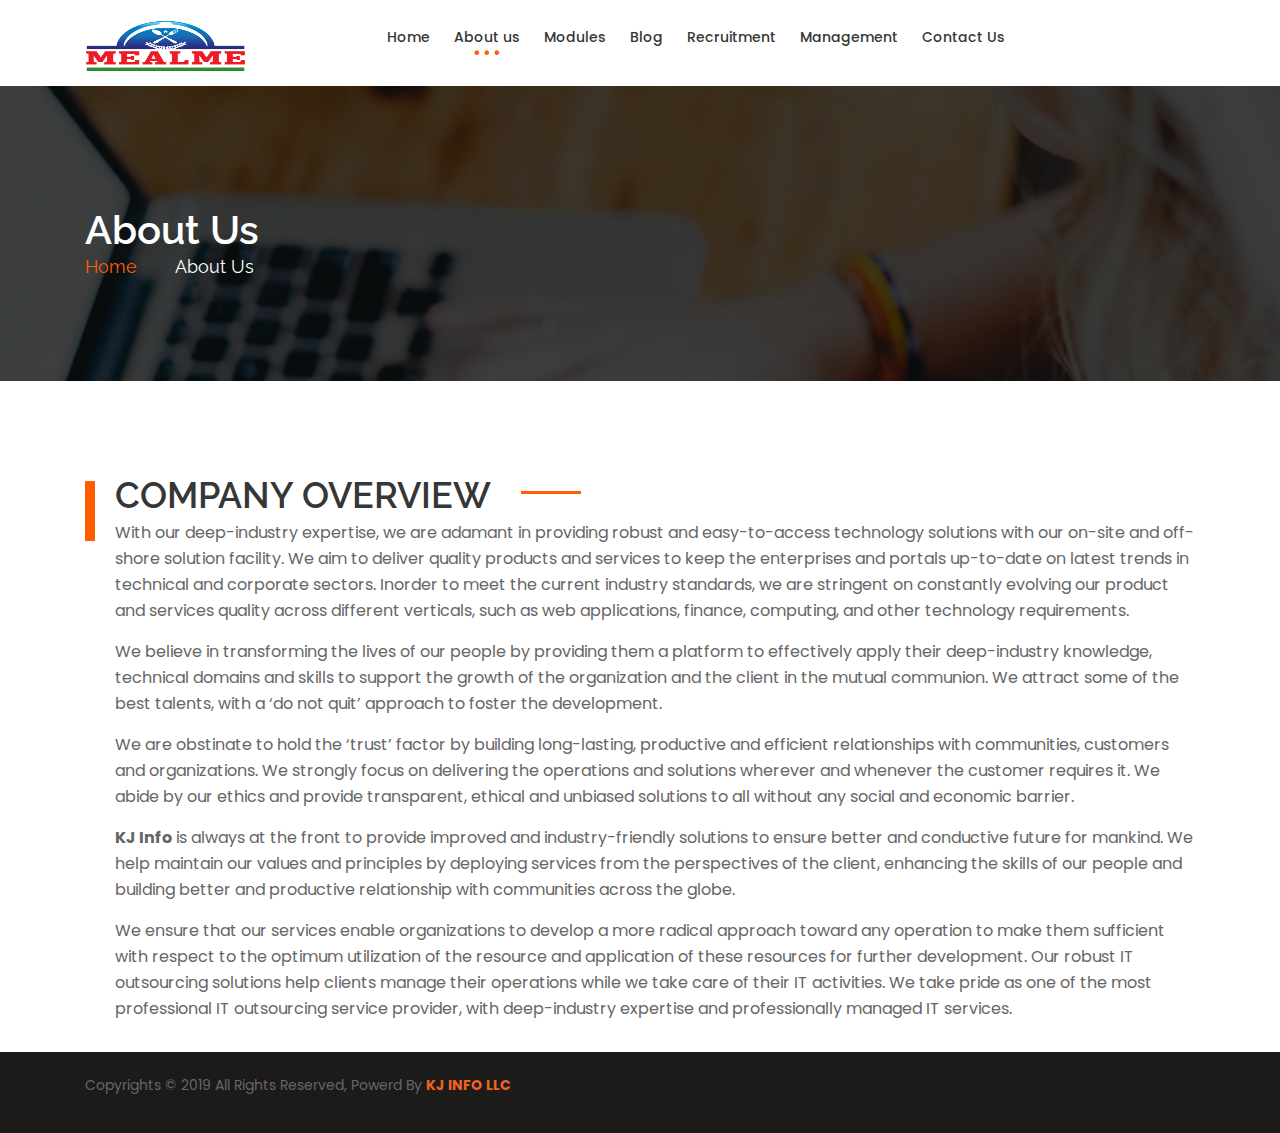
==== about-us.html @ c9b89c3c "hosting ready" ====
<!DOCTYPE html>
<html lang="en">

<head>
    <meta charset="UTF-8">
    <meta http-equiv="x-ua-compatible" content="ie=edge">
    <meta name="keywords" content="Conceptly, Responsive, Business Template, Bootstrap 4,">
    <meta name="viewport" content="width=device-width, initial-scale=1">
    <link rel="shortcut icon" href="assets/img/favicon.png" type="image/x-icon" />
    <title>MEALME KJ Info LLC.</title>

    <link rel="stylesheet" href="assets/css/style.css">
    <link rel="stylesheet" href="assets/css/responsive.css">

</head>

<body>
  
   <section class="navbar-wrapper">
        <div class="navbar-area sticky-nav">
            <div class="container">
                <div class="row">
                    <div class="col-lg-2 col-6">
                        <div class="logo main">
                            <a href="index.html"><img src="assets/images/mealme.png" style="width:250px;height:50px;"></a>
                        </div>
                    </div>
                    <div class="col-lg-8 col-md-10 d-none d-lg-block text-right">
                        <nav class="main-menu">
                            <ul>
                                <li class="">
                                    <a href="index.html">Home</a>
                                </li>
                                 <li class="active">
                                    <a href="about-us.html">About us</a>
									</li>
                                    <!--<ul class="cr-dropdown-menu">
                                        <li>
                                            <a href="about-us.html">About</a>
                                        </li>
                                        <li>
                                            <a href="gallery.html">Company Overview</a>
                                        </li>
                                        <li>
                                            <a href="pricing.html">Leadership</a>
                                        </li>
                                        <li>
                                            <a href="service.html">Client Testimonials</a>
                                        </li>
										 <li>
                                            <a href="service.html">Technology Partners</a>
                                        </li>
										 <li>
                                            <a href="service.html">Infra Structure</a>
                                        </li>
                                    
                                    </ul> -->
                               
                                <li class="">
                                    <a href="module.html">Modules</a>
                                   <!-- <ul class="cr-dropdown-menu">
                                        <li>
                                            <a href="webdevelopment.html">Web Development</a>
                                        </li>
                                        <li>
                                            <a href="domain.html">Domain & Hosting</a>
                                        </li>
                                        <li>
                                            <a href="digital.html">Digital Marketing</a>
                                        </li>
                                        <li>
                                            <a href="mobileapplication.html">Mobli Applications</a>
                                        </li>
										<li>
                                            <a href="softwaretraining.html">Software Training</a>
                                        </li>
										<li>
                                            <a href="intern.html">Internship</a>
                                        </li>
										
                                    </ul>
									-->
                                </li>
                             
                                <li class="c-dropdowns">
                                    <a href="#">Blog</a>
                                    
                                </li>
 <li class="">
                                    <a href="recuiter.html">Recruitment</a>
                                   
                                </li>
								 <li class="">
                                    <a href="#">Management</a>
                                   
                                </li>
                                <li><a href="contact-us.html">Contact Us</a></li>
                            </ul>
                        </nav>
                      
                    </div>
                    
                </div>
            </div>
         
            <div class="mobile-menu-area d-lg-none">
                <div class="container">
                    <div class="row">
                        <div class="col-md-12">
                            <div class="mobile-menu">
                                <nav class="mobile-menu-active">
                                    <ul>
                                        <li class="active">
                                            <a href="index.html">Home</a>
                                        </li>
                                       <li class="">
                                    <a href="about-us.html">About us</a>
                                   <!-- <ul class="cr-dropdown-menu">
                                        <li>
                                            <a href="about-us.html">About</a>
                                        </li>
                                        <li>
                                            <a href="gallery.html">Company Overview</a>
                                        </li>
                                        <li>
                                            <a href="pricing.html">Leadership</a>
                                        </li>
                                        <li>
                                            <a href="service.html">Client Testimonials</a>
                                        </li>
										 <li>
                                            <a href="service.html">Technology Partners</a>
                                        </li>
										 <li>
                                            <a href="service.html">Infra Structure</a>
                                        </li>
                                    
                                    </ul>-->
                                </li>
                                <li class="c">
                                    <a href="module">Modules</a>
                                   
                                </li>
                             
                                <li class="">
                                    <a href="#">Blog</a>
                                    
                                </li>
 <li class="">
                                    <a href="recuiter.html">Recurtment</a>
                                   
                                </li>
								 <li class="">
                                    <a href="#">Management</a>
                                   
                                </li>
                                <li><a href="contact-us.html">Contact Us</a></li>
                                   
                                </nav>
                                
                            </div>
                        </div>
                    </div>
                </div>
            </div>
           
        </div>        
    </section>
	<section id="breadcrumb-area">
        <div class="container">
            <div class="row">
                <div class="col-12">
                    <h1>About Us</h1>
                    <ul class="breadcrumb-nav list-inline">
                        <li><a href="index.html">Home</a></li>
                        <li class="active">About Us</li>
                    </ul>
                </div>
            </div>
        </div>
    </section>
    <section id="about-us" class="section-padding-top">
        <div class="container">
            <div class="row">
                <div class="col-lg-12 mb-lg-0 mb-5">

                    <div class="section-title section-before-border">
                        <h2>COMPANY OVERVIEW<span></span></h2>
                      <p> With our deep-industry expertise, we are adamant in providing robust and easy-to-access technology solutions with our on-site and off-shore solution facility. We aim to deliver quality products and services to keep the enterprises and portals up-to-date on latest trends in technical and corporate sectors. Inorder to meet the current industry standards, we are stringent on constantly evolving our product and services quality across different verticals, such as web applications, finance, computing, and other technology requirements.</p>
					  <p>

We believe in transforming the lives of our people by providing them a platform to effectively apply their deep-industry knowledge, technical domains and skills to support the growth of the organization and the client in the mutual communion. We attract some of the best talents, with a ‘do not quit’ approach to foster the development.</p>
<p>

We are obstinate to hold the ‘trust’ factor by building long-lasting, productive and efficient relationships with communities, customers and organizations. We strongly focus on delivering the operations and solutions wherever and whenever the customer requires it. We abide by our ethics and provide transparent, ethical and unbiased solutions to all without any social and economic barrier.
</p>
<p>
<strong>KJ Info </strong> is always at the front to provide improved and industry-friendly solutions to ensure better and conductive future for mankind. We help maintain our values and principles by deploying services from the perspectives of the client, enhancing the skills of our people and building better and productive relationship with communities across the globe.
</p>
<p>
We ensure that our services enable organizations to develop a more radical approach toward any operation to make them sufficient with respect to the optimum utilization of the resource and application of these resources for further development. Our robust IT outsourcing solutions help clients manage their operations while we take care of their IT activities. We take pride as one of the most professional IT outsourcing service provider, with deep-industry expertise and professionally managed IT services.
</p>
                    </div>

                   
                </div>
              
            </div>
        </div>
    </section>
	<!--
    <section id="what-we-do" class="section-padding">
        <div class="container">

            <div class="row">
                <div class="col-lg-6 mb-lg-0 mb-5">
                    <div class="what-we-do">
                        <h2>What We Do</h2>
                        <hr class="devider">
                        <p>Technospirants is a software development company and mainly works for Websites development, mobile apps development and software applications development. Company also provides digital marketing like email marketing, social media marketing, and on page and off page SEO of the website for website promotion.</p>
                        
                    </div>
                </div>
                <div class="col-lg-6">
                    <div class="skills">
                        <label>Web Application development</label>
                        <div class="progress">
                             <div class="progress-bar" role="progressbar" aria-valuenow="50" aria-valuemin="0" aria-valuemax="100" style="width: 90%;">
                              <span>90%</span>
                            </div>
                        </div>
                        <label>Mobile Application</label>
                        <div class="progress">
                             <div class="progress-bar" role="progressbar" aria-valuenow="50" aria-valuemin="0" aria-valuemax="100" style="width: 73%;">
                              <span>73%</span>
                            </div>
                        </div>
                        <label>Software Development</label>
                        <div class="progress">
                             <div class="progress-bar" role="progressbar" aria-valuenow="50" aria-valuemin="0" aria-valuemax="100" style="width: 79%;">
                              <span>79%</span>
                            </div>
                        </div>
                        <label>Digital Marketing</label>
                        <div class="progress">
                             <div class="progress-bar" role="progressbar" aria-valuenow="50" aria-valuemin="0" aria-valuemax="100" style="width: 95%;">
                              <span>95%</span>
                            </div>
                        </div>
                        <label>Domain & Hosting</label>
                        <div class="progress">
                             <div class="progress-bar" role="progressbar" aria-valuenow="50" aria-valuemin="0" aria-valuemax="100" style="width: 80%;">
                              <span>80%</span>
                            </div>
                        </div>
                    </div>
                </div>
            </div>

        </div>
    </section>
	-->
   <section id="footer-copyright">
        <div class="container">
            <div class="row">
                <div class="col-lg-6 col-12 text-lg-left text-center mb-lg-0 mb-3 copyright-text"><p>Copyrights © 2019 All Rights Reserved, Powerd By <strong style="color:#F26222;">KJ INFO  LLC </strong> </p></div>
        </div>
    </section>
    
	<script src="assets/js/jquery-3.2.1.min.js"></script>
    <script src="assets/js/popper.min.js"></script>
    <script src="assets/js/bootstrap.min.js"></script>
    <script src="assets/js/jquery.sticky.js"></script>
    <script src="assets/js/owl.carousel.min.js"></script>
    <script src="assets/js/jquery.shuffle.min.js"></script>
    <script src="assets/js/jquery.counterup.min.js"></script>
    <script src="assets/js/wow.min.js"></script>
    <script src="assets/js/jquery.meanmenu.min.js"></script>
    <script src="assets/js/jquery.magnific-popup.min.js"></script>
    <script src="assets/js/jquery.hoverdir.js"></script>

    <script src="../../../../cdnjs.cloudflare.com/ajax/libs/gsap/latest/TweenMax.min.js"></script>
    <script src="../../../../cdnjs.cloudflare.com/ajax/libs/gsap/latest/plugins/ScrollToPlugin.min.js"></script>
    
    <script src="assets/js/custom.js"></script>
    
</body>
</html>
---- assets/css/style.css ----
@import url('https://fonts.googleapis.com/css?family=Raleway:400,500,600,700,800,900|Poppins:300,400,500,600,700,800,900');
@import url('../../../../../../use.fontawesome.com/releases/v5.0.6/css/all.css');
@import url('bootstrap.min.css');
@import url('meanmenu.min.css');
@import url('owl.carousel.min.css');
@import url('owl.theme.default.min.css');
@import url('animate.css');
@import url('magnific-popup.css');

@import url('typography/typograhpy.css');
@import url('colors/default.css');
@import url('widget.css');




/*
==========================================
    Theme Reset Css
==========================================
*/

body {
    background: #fff;
    color: #363636;
}

* {
    outline: none !important;
}

h1,
h2,
h3,
h4,
h5,
h6,
p {
    margin: 0;
}

html body {
	overflow: visible;
}
a,
a:hover,
a:focus,
a:active {
    text-decoration: none;
    outline: none;
}

ul {
    margin: 0;
    padding: 0;
    list-style: none;
}

img {
    max-width: 100%;
}


/* Helper class*/

.section-padding {
    padding: 100px 0 100px;
}

.section-padding-top {
    padding: 100px 0 0;
}

.section-title {
    margin-bottom: 50px;
}

.section-title h2 {
    margin-bottom: 20px;
    display: inline-block;
}

.section-title h2 span {
    width: 60px;
    height: 3px;
    float: right;
    margin-top: 10px;
    margin-left: 30px;
}


.owl-item {
    float: left;
}

.owl-stage-outer {
    overflow: hidden;
}

.owl-nav {
    display: none;
}

/*
==========================================
    Button Styles
==========================================
*/

.boxed-btn {
    display: inline-block;
    vertical-align: middle;
    color: #fff !important;
    -webkit-transform: perspective(1px) translateZ(0);
    transform: perspective(1px) translateZ(0);
    box-shadow: 0 0 1px transparent;
    border-radius: 0 20px 0 20px;
    padding: 14px 30px 10px;
    position: relative;
    overflow: hidden;
    -webkit-transition-property: color;
    transition-property: color;
    -webkit-transition-duration: 0.3s;
    transition-duration: 0.3s;
}

.boxed-btn:hover {
    color: #fff;
}

.boxed-btn:before {
    content: "";
    position: absolute;
    z-index: -1;
    top: 0;
    left: 0;
    right: 0;
    bottom: 0;
    background: #333;
    border-radius: 100%;
    -webkit-transform: scale(0);
    transform: scale(0);
    -webkit-transition-property: transform;
    -webkit-transition-property: -webkit-transform;
    transition-property: -webkit-transform;
    transition-property: transform;
    transition-property: transform, -webkit-transform;
    -webkit-transition-duration: 0.3s;
    transition-duration: 0.3s;
    -webkit-transition-timing-function: ease-out;
    transition-timing-function: ease-out;
}

.boxed-btn:hover:before {
    -webkit-transform: scale(2);
    transform: scale(2);
}

.boxed-btn i {
    margin-left: 10px;
}


/*
==========================================
    Preloader
==========================================
*/

@-webkit-keyframes loader {
    0%,
    10%,
    100% {
        width: 80px;
        height: 80px;
    }
    65% {
        width: 150px;
        height: 150px;
    }
}

@keyframes loader {
    0%,
    10%,
    100% {
        width: 80px;
        height: 80px;
    }
    65% {
        width: 150px;
        height: 150px;
    }
}

@-webkit-keyframes loaderBlock {
    0%,
    30% {
        -webkit-transform: rotate(0);
        transform: rotate(0);
    }
    55% {
        background-color: #fff;
    }
    100% {
        -webkit-transform: rotate(90deg);
        transform: rotate(90deg);
    }
}

@keyframes loaderBlock {
    0%,
    30% {
        -webkit-transform: rotate(0);
        transform: rotate(0);
    }
    55% {
        background-color: #fff;
    }
    100% {
        -webkit-transform: rotate(90deg);
        transform: rotate(90deg);
    }
}

@-webkit-keyframes loaderBlockInverse {
    0%,
    20% {
        -webkit-transform: rotate(0);
        transform: rotate(0);
    }
    55% {
        background-color: #fff;
    }
    100% {
        -webkit-transform: rotate(-90deg);
        transform: rotate(-90deg);
    }
}

@keyframes loaderBlockInverse {
    0%,
    20% {
        -webkit-transform: rotate(0);
        transform: rotate(0);
    }
    55% {
        background-color: #fff;
    }
    100% {
        -webkit-transform: rotate(-90deg);
        transform: rotate(-90deg);
    }
}

.loader {
    position: absolute;
    top: 50%;
    left: 50%;
    width: 80px;
    height: 80px;
    -webkit-transform: translate(-50%, -50%) rotate(45deg) translate3d(0, 0, 0);
    transform: translate(-50%, -50%) rotate(45deg) translate3d(0, 0, 0);
    -webkit-animation: loader 1.2s infinite ease-in-out;
    animation: loader 1.2s infinite ease-in-out;
}

.loader span {
    position: absolute;
    display: block;
    width: 40px;
    height: 40px;
    background-color: #fff;
    -webkit-animation: loaderBlock 1.2s infinite ease-in-out both;
    animation: loaderBlock 1.2s infinite ease-in-out both;
}

.loader span:nth-child(1) {
    top: 0;
    left: 0;
}

.loader span:nth-child(2) {
    top: 0;
    right: 0;
    -webkit-animation: loaderBlockInverse 1.2s infinite ease-in-out both;
    animation: loaderBlockInverse 1.2s infinite ease-in-out both;
}

.loader span:nth-child(3) {
    bottom: 0;
    left: 0;
    -webkit-animation: loaderBlockInverse 1.2s infinite ease-in-out both;
    animation: loaderBlockInverse 1.2s infinite ease-in-out both;
}

.loader span:nth-child(4) {
    bottom: 0;
    right: 0;
}

.preloader {
    overflow: hidden;
    height: 100%;
    width: 100%;
    position: fixed;
    top: 0;
    left: 0;
    z-index: 99999999999999999;
}



/*
===================================================================================
    01. Homepage
===================================================================================
*/


/*
==========================================
    01. Header Top
==========================================
*/

#header-top {
    color: #fff;
    padding: 8px 0;
}

#header-top a {
    color: #fff;
}

#header-top i {
    width: 25px;
    height: 25px;
    background: #fff;
    border-radius: 50%;
    color: #363636;
    text-align: center;
    margin-right: 10px;
}

#header-top li {
    display: inline-block;
    position: relative;
}

.header-info li {
    padding-right: 28px;
    margin-right: 30px;
    position: relative;
}

#header-top li:after {
    content: '';
    position: absolute;
    top: 5px;
    right: 0;
    width: 1px;
    height: 15px;
    background: #fff;
}

.header-info li:last-child {
    padding-right: 0;
    margin-right: 0;
    border-right: none;
}

.header-info li:last-child:after {
    display: none;
}

.header-social li {
    padding-right: 10px;
    margin-right: 10px;
}

.header-social li:last-child {
    padding-right: 0;
    margin-right: 0;
    border-right: none;
}

.header-social li:last-child:after {
    display: none;
}

.header-social li a {
    color: #fff;
    -webkit-transition: .3s;
    transition: .3s;
}

.header-social li a:hover {
    color: #eee;
}

.header-social li i {
    margin-right: 0 !important;
}

.header-social a:hover i.fa-facebook-f {
    color: #3B5999 !important;
}

.header-social a:hover i.fa-twitter {
    color: #1da1f2 !important;
}

.header-social a:hover i.fa-linkedin-in {
    color: #0077B5 !important;
}

.header-social a:hover i.fa-google-plus-g {
    color: #DA4835 !important;
}


/*
==========================================
    02. Custom Navigation
==========================================
*/

.navbar-area {
    background: #fff;
    z-index: 999;
    padding: 15px 0;
}


.main-menu li {
    display: inline-block;
    margin-left: 20px;
}

.main-menu li a {
    color: #363636;
    display: block;
    padding: 10px 0;
    position: relative;
}

.main-menu li.active a:before,
.main-menu li a:before {
    position: absolute;
    top: 60%;
    left: 50%;
    color: transparent;
    content: "•";
    text-shadow: transparent 0px 0px;
    -webkit-transform: translateX(-50%);
            transform: translateX(-50%);
    pointer-events: none;
    -webkit-transition: text-shadow 0.3s, color 0.3s;
    transition: text-shadow 0.3s, color 0.3s;
}

.main-menu li.active ul a:before {
    visibility: hidden;
}

.main-menu li.active ul a:hover:before {
    visibility: visible;
}

.main-menu li.active a:before,
.main-menu li a:hover:before,
.main-menu li a:focus:before {
    text-shadow: 10px 0, -10px 0;
}


/* Drop Down */

.main-menu li.c-dropdowns {
    position: relative;
}

.main-menu ul li ul.cr-dropdown-menu {
    text-align: left;
    position: absolute;
    left: 0;
    top: 135%;
    padding: 10px 10px;
    width: 220px;
    background: #ffffff;
    visibility: hidden;
    -webkit-transform: scaleY(0);
    transform: scaleY(0);
    -webkit-transform-origin: 0 0;
    transform-origin: 0 0;
    -ms-box-shadow: 0 0 10px rgba(0, 0, 0, 0.2);
    -o-box-shadow: 0 0 10px rgba(0, 0, 0, 0.2);
    box-shadow: 0 0 10px rgba(0, 0, 0, 0.2);
    -webkit-transition: all 0.3s ease-in-out 0s;
    transition: all 0.3s ease-in-out 0s;
    z-index: 9999;
}

.main-menu ul li ul.cr-dropdown-menu li {
    display: block;
}

.main-menu ul li ul.cr-dropdown-menu li a:before {
    left: 15px;
}

.main-navigation ul li.last-elements .cr-dropdown-menu {
    right: 0;
    left: auto;
}

.main-menu ul li:hover ul.cr-dropdown-menu {
    visibility: visible;
    -webkit-transform: scaleY(1);
    transform: scaleY(1);
}

.main-menu ul li ul.cr-dropdown-menu li {
    position: relative;
}

.main-menu ul li ul.cr-dropdown-menu li ul {
    position: absolute;
    right: calc(100% + 30px);
    top: 0;
    width: 275px;
    padding: 10px 10px;
    background: #fff;
    -ms-box-shadow: 0 0 10px rgba(0, 0, 0, 0.2);
    -o-box-shadow: 0 0 10px rgba(0, 0, 0, 0.2);
    box-shadow: 0 0 10px rgba(0, 0, 0, 0.2);
    z-index: 2;
    -webkit-transition: all 0.3s ease-in-out 0s;
    transition: all 0.3s ease-in-out 0s;
    -webkit-transform: scaleY(0);
    transform: scaleY(0);
    -webkit-transform-origin: 0 0;
    transform-origin: 0 0;
    z-index: 999;
}

.main-menu ul li ul.cr-dropdown-menu li:hover ul {
    visibility: visible;
    -webkit-transform: scaleY(1);
    transform: scaleY(1);
}


/* Drop Down */

.main-menu,
.header-right-bar {
    display: inline-block;
}

.header-right-bar li {
    display: inline-block;
    margin-left: 20px;
}

/* Cart */

.cart-icon {
    display: inline-block;
    position: relative;
}

.cart-icon-wrapper {
    padding-left: 40px;
    position: relative;
    text-align: left;
    margin-top: 5px;
    cursor: pointer;
}

.header-right-bar a {
    color: #363636;
}

.cart-icon .cart-icon-wrapper i {
    width: 32px;
    height: 32px;
    text-align: center;
    color: #fff;
    border-radius: 4px;
    position: absolute;
    left: 0;
    top: 4px;
}

.cart-icon h6 {
    padding-top: 6px;
    margin-bottom: 0;
}

/* Header Cart box start*/

.header-cart-box-wrapper {
    background: #fff;
    position: absolute;
    right: 0;
    text-align: left;
    top: 50%;
    width: 270px;
    padding-left: 20px;
    padding-bottom: 20px;
    padding-right: 20px;
    box-shadow: 0 0 5px 0 rgba(0, 0, 0, .2);
    z-index: 999;
    -webkit-transition: .3s;
    transition: .3s;
    opacity: 0;
    -ms-filter: "progid:DXImageTransform.Microsoft.Alpha(Opacity=0)";
    visibility: hidden;
}

.cart-icon:hover .header-cart-box-wrapper {
    top: 120%;
    opacity: 1;
    -ms-filter: "progid:DXImageTransform.Microsoft.Alpha(Opacity=100)";
    visibility: visible;
}

.cart-image {
    float: left;
    margin-top: 16px;
    margin-right: 18px;
    background: #000;
    height: 85px;
    width: 75px;
}

.cart-heading {
    margin-bottom: 8px;
    padding-top: 15px;
}

.cart-heading a {
    color: #333;
}

.cart-qty {
    margin-bottom: 8px;
}

.cart-price {
    color: #666;
    margin-right: 19px;
}

.cart-remove {
    position: absolute;
    right: 1px;
    top: 16px;
}

.cart-remove.deft-remove-icon a {
    margin-left: 2px;
}

.single-cart-box {
    position: relative;
    padding-bottom: 10px;
    border-bottom: 1px solid #ccc;
}

.cart-qty {
    color: #9c9b9b
}

.shipping-amt {
    float: right;
}

.cart-subtotal {
    margin-top: 5px;
    color: #333;
}

.subttl-text {
    margin-right: 31px;
}

.subttl-amt {
    float: right;
    margin-right: 17px;
}

.cart-checkout-btn {
    margin-top: 20px;
    text-align: center;
}

.cart-checkout-btn .boxed-btn {
    padding: 10px 20px;
}


.cart-checkout-btn i {
    position: relative;
    top: 3px;
}


/* Mean menu */

.mean-container .mean-bar {
    background: transparent none repeat scroll 0 0;
    min-height: 50px;
    padding: 0;
    margin: 15px 15px !important;
    position: absolute;
    left: 0;
    width: 90%;
}

.mean-container a.meanmenu-reveal {
    border: 1px solid;
    margin-top: 15px;
    margin-right: 10px;
    padding: 4px 5px;
    position: absolute;
}

.mean-container .mean-nav ul {
    height: 300px;
    max-height: 200px;
    width: 100%;
    overflow-y: scroll;
    -webkit-overflow-scrolling: touch;
}

.mean-container .mean-nav {
    margin-top: 0;
    height: 100%;
    overflow-y: scroll;
    -webkit-overflow-scrolling: touch;
}

.mean-container .mean-nav ul li a.mean-expand {
    height: 28px;
}

.mean-container .mean-nav ul li a {
    text-transform: capitalize;
}


/* Sticky */

div#sticky-wrapper.is-sticky .sticky-nav {
    background: #fff !important;
    background-image: none;
    box-shadow: 0px 0 1px rgba(0, 0, 0, .2);
}

.is-sticky .sticky-nav {
    -webkit-animation: fadeInDown 1s both;
    animation: fadeInDown 1s both;
}

.navbar-toggler-icon {
    background-image: url("data:image/svg+xml;charset=utf8,%3Csvg viewBox='0 0 32 32' xmlns='http://www.w3.org/2000/svg'%3E%3Cpath stroke='rgba(255,255,255, 1)' stroke-width='2' stroke-linecap='round' stroke-miterlimit='10' d='M4 8h24M4 16h24M4 24h24'/%3E%3C/svg%3E");
    cursor: pointer;
}


/* Full screen search */

#search {
    position: absolute;
    top: 0;
    right: 0;
    width: 0%;
    height: 100vh;
    display: -webkit-box;
    display: -ms-flexbox;
    display: flex;
    -webkit-box-align: center;
    -ms-flex-align: center;
    align-items: center;
    -webkit-box-pack: center;
    -ms-flex-pack: center;
    justify-content: center;
    opacity: 0;
    -ms-filter: "progid:DXImageTransform.Microsoft.Alpha(Opacity=0)";
    -webkit-transition: all .5s;
    transition: all .5s;
    will-change: transform, opacity;
    z-index: -1;
    overflow: hidden;
}

#search div {
    position: relative;
}

#searchbox {
    width: 100%;
    height: 32px;
    height: 2rem;
    display: inline-block;
    background: transparent;
    border-width: 0 0 1px 0;
    border-color: #fff;
    color: #fff;
    -webkit-box-flex: 1;
    -ms-flex: 1 0 auto;
    flex: 1 0 auto;
    outline: 0;
    padding: 32px 16px;
}

#close-btn {
    position: absolute;
    right: 5%;
    top: 5%;
}

#search:target {
    height: 100vh !important;
    width: 100% !important;
    position: fixed;
    top: 0;
    left: 0;
    opacity: 1;
    -ms-filter: "progid:DXImageTransform.Microsoft.Alpha(Opacity=100)";
    z-index: 9999999999;
}

input[type="search"]::-webkit-input-placeholder {
    color: #fff;
}

#search i.fa-times {
    color: #fff;
}

.search-submit {
    background: transparent;
    border: 0;
    color: #fff;
    cursor: pointer;
    position: absolute;
    right: 0;
    top: 12px;
}



/*
==========================================
    03. Header Slider
==========================================
*/

header {
    overflow: hidden;
}

.header-slider {
    color: #fff;
    cursor: crosshair;
}

.header-single-slider figure {
    position: relative;
}

.header-single-slider figure img {
    display: block;
    margin: 0;
}

.header-single-slider .content {
    position: absolute;
    top: 0;
    left: 0;
    width: 100%;
    height: 100%;
    color: #fff;
    display: -webkit-box;
    display: -ms-flexbox;
    display: flex;
    -webkit-box-align: center;
    -ms-flex-align: center;
    align-items: center;
    -webkit-box-pack: center;
    -ms-flex-pack: center;
    justify-content: center;
    -webkit-transition: all 0.3s ease-in;
    transition: all 0.3s ease-in;
    padding: 0 15px;
    z-index: 12;
}

.header-single-slider .content:after {
    content: '';
    position: absolute;
    top: 0;
    left: 0;
    width: 100%;
    height: 100%;
    background: #000;
    opacity: .5;
    -ms-filter: "progid:DXImageTransform.Microsoft.Alpha(Opacity=50)";
    z-index: -1;
}

.header-single-slider .container.inner-content {
    width: 60%;
    margin-left: 100px;
}

.header-single-slider .container.inner-content.text-center {
    margin: 0 auto;
}

.header-single-slider .container.inner-content.text-right {
    margin-right: -200px;
}

.header-slider h1 {
    margin-bottom: 10px;
}

.header-slider h1 span {
    text-transform: uppercase;
}

.header-slider p {
    margin-bottom: 50px;
}

.header-slider p {
    color: #fff;
}

.header-slider .owl-nav {
    display: none;
}

.header-slider .owl-dots {
    position: absolute;
    bottom: 130px;
    left: 50%;
    text-align: center;
    width: 300px;
    margin: 0 auto;
    margin-left: -125px;
}

.header-slider .owl-dot {
    width: 40px;
    height: 40px;
    margin-right: 10px;
    background: #000;
    border-radius: 50%;
    display: inline-block;
    cursor: pointer;
    border: 2px solid transparent;
}

.header-slider .owl-dot.active {
    border: 2px solid;
}

.header-slider .owl-dot:nth-child(1) {
    background: url(../img/sliders/dots/dot1.png);
}

.header-slider .owl-dot:nth-child(2) {
    background: url(../img/sliders/dots/dot2.png);
}

.header-slider .owl-dot:nth-child(3) {
    background: url(../img/sliders/dots/dot3.png);
}

.header-slider .owl-dot:nth-child(4) {
    background: url(../img/sliders/dots/dot4.png);
}

.header-slider .owl-dot:nth-child(5) {
    background: url(../img/sliders/dots/dot5.png);
}


/*
==========================================
    04. Slider Contact
==========================================
*/

.contact-wrapper {
    background: #fff;
    box-shadow: 0px 1px 35px 0px rgba(0, 0, 0, 0.25);
    margin-top: -110px;
}

.single-contact {
    position: relative;
    padding: 28px 60px;
    background: #fff;
    -webkit-transition: .3s;
    transition: .3s;
}

.single-contact:after {
    content: '';
    position: absolute;
    top: 30px;
    right: 0;
    width: 1px;
    height: 50px;
    background: #000;
    opacity: .2;
    -ms-filter: "progid:DXImageTransform.Microsoft.Alpha(Opacity=20)";
}

.single-contact:last-child:after {
    display: none;
}

.contact-wrapper i,
.contact-wrapper img {
    float: left;
    margin-right: 20px;
    -webkit-transition: .3s;
    transition: .3s;
}

.contact-wrapper .single-contact:hover i,
.contact-wrapper .single-contact:hover img {
    -webkit-transform: scale(1.18);
            transform: scale(1.18);
}


/*
==========================================
    05. Service
==========================================
*/

.service-box {
    border: 1px solid #dedede;
    padding: 60px 25px;
    z-index: 1;
    position: relative;
    -webkit-transition: .3s;
    transition: .3s;
    color: #363636;
    overflow: hidden;
}

.service-box:hover {
    color: #fff;
}

.service-box:after {
    content: '';
    width: 100%;
    height: 100%;
    background: #000;
    position: absolute;
    top: 0;
    opacity: 0;
    -ms-filter: "progid:DXImageTransform.Microsoft.Alpha(Opacity=0)";
    visibility: hidden;
    left: 0;
    z-index: -1;
    -webkit-transition: .1s;
    transition: .1s;
    -webkit-transform: scale(.9);
            transform: scale(.9);
}

.service-box:hover:after {
    opacity: .75;
    -ms-filter: "progid:DXImageTransform.Microsoft.Alpha(Opacity=75)";
    visibility: visible;
    -webkit-transform: scale(1);
            transform: scale(1);
}


.service-box img {
    position: absolute;
    top: 0;
    left: 0;
    width: 100%;
    height: 100%;
    z-index: -1;
    -webkit-transition: .3s;
    transition: .3s;
    opacity: 0;
    -ms-filter: "progid:DXImageTransform.Microsoft.Alpha(Opacity=0)";
    visibility: hidden;
    -webkit-transform: scale(.9);
            transform: scale(.9);
}

.service-box:hover img {
    -webkit-transform: scale(1);
            transform: scale(1);
    opacity: 1;
    -ms-filter: "progid:DXImageTransform.Microsoft.Alpha(Opacity=100)";
    visibility: visible;
}

.service-icon i {
    margin-bottom: 20px;
}

.service-box h3 {
    margin-bottom: 20px;
}

.service-box .devider {
    width: 60px;
    height: 3px;
    margin-bottom: 20px;
}

.service-box p {
    margin-bottom: 30px;
}


/*
==========================================
    06. Features
==========================================
*/

#ourfeatures {
    background: #f5f5f5;
}

.features-box {
    display: none;
    position: relative;
}

.features-box h3 {
    padding-left: 10px;
    position: relative;
    margin-bottom: 10px;
}

.features-box h3:before {
    position: absolute;
    content: '';
    top: 0;
    left: 0;
    width: 5px;
    height: 100%;
}

.more-load {
    text-align: center;
}

#ourfeatures .boxed-btn {
    margin: 40px auto 0;
}

#ourfeatures .features-box:nth-child(2):after,
#ourfeatures .features-box:nth-child(3):after,
#ourfeatures .features-box:nth-child(1):after {
    content: '';
    width: 100%;
    height: 1px;
    background: #dedede;
    right: 0;
    bottom: 0;
    position: absolute;
}

#ourfeatures .features-box:nth-child(8):before,
#ourfeatures .features-box:nth-child(7):before,
#ourfeatures .features-box:nth-child(5):before,
#ourfeatures .features-box:nth-child(4):before,
#ourfeatures .features-box:nth-child(2):before,
#ourfeatures .features-box:nth-child(1):before {
    content: '';
    height: 100%;
    width: 1px;
    background: #dedede;
    right: 0;
    bottom: 0;
    position: absolute;
}


#ourfeatures .features-box:nth-child(9):after,
#ourfeatures .features-box:nth-child(8):after,
#ourfeatures .features-box:nth-child(7):after {
    content: '';
    width: 100%;
    height: 1px;
    background: #dedede;
    right: 0;
    top: 0;
    position: absolute;
}


.features-box-icon i,
.features-box-icon img {
    -webkit-transition: .3s;
    transition: .3s;
}

.features-box:hover .features-box-icon i,
.features-box:hover .features-box-icon img {
    -webkit-transform: scaleX(-1);
    transform: scaleX(-1);
    -webkit-filter: FlipH;
            filter: FlipH;
    -ms-filter: "FlipH";
}



/*
==========================================
    07. Latest Project
==========================================
*/

#latest-projects {
    overflow: hidden;
}

#latest-projects.section-padding {
    padding-bottom: 80px;
}

.sorting-btn {
    width: 100%;
}

.sorting-btn li {
    display: inline-block;
    margin-right: 10px;
    margin-bottom: 30px;
}


.sorting-btn li a {
    display: inline-block;
    vertical-align: middle;
    color: #363636;
    -webkit-transform: perspective(1px) translateZ(0);
    transform: perspective(1px) translateZ(0);
    box-shadow: 0 0 1px transparent;
    border-radius: 0 20px 0 20px;
    padding: 14px 30px 10px;
    position: relative;
    overflow: hidden;
    background: #fff;
    -webkit-transition-property: color;
    transition-property: color;
    -webkit-transition-duration: 0.3s;
    transition-duration: 0.3s;
    border: 1px solid #e0e0e0;
    cursor: pointer;
}

.sorting-btn li a.active,
.sorting-btn li a:hover {
    color: #fff;
}

.sorting-btn li a.active:before,
.sorting-btn li a:before {
    content: "";
    position: absolute;
    z-index: -1;
    top: 0;
    left: 0;
    right: 0;
    bottom: 0;
    border-radius: 100%;
    -webkit-transform: scale(0);
    transform: scale(0);
    -webkit-transition-property: transform;
    -webkit-transition-property: -webkit-transform;
    transition-property: -webkit-transform;
    transition-property: transform;
    transition-property: transform, -webkit-transform;
    -webkit-transition-duration: 0.3s;
    transition-duration: 0.3s;
    -webkit-transition-timing-function: ease-out;
    transition-timing-function: ease-out;
}

.sorting-btn li a.active:before,
.sorting-btn li a:hover:before {
    -webkit-transform: scale(2);
    transform: scale(2);
}

.sorting-btn li a i {
    margin-right: 10px;
}

.sorting-btn li a i {
    margin-right: 10px;
}

.project figure {
    position: relative;
    display: inline-block;
    overflow: hidden;
    margin-bottom: 15px !important;
}

.project figure:after {
    border-radius: 10px;
    content: '';
    position: absolute;
    top: 0;
    left: 0;
    width: 100%;
    height: 100%;
    opacity: 0;
    -ms-filter: "progid:DXImageTransform.Microsoft.Alpha(Opacity=0)";
    -webkit-transform: scale(0);
            transform: scale(0);
    visibility: hidden;
    -webkit-transition: .3s;
    transition: .3s;
    z-index: 1;
}

.project figure:hover:after {
    opacity: .75;
    -ms-filter: "progid:DXImageTransform.Microsoft.Alpha(Opacity=75)";
    visibility: visible;
    -webkit-transform: scale(1);
            transform: scale(1);
}

.project figure img {
    display: block;
    margin: 0;
    border-radius: 10px;
}

.project figcaption {
    border-radius: 10px;
    position: absolute;
    top: 0;
    left: 0;
    width: 100%;
    height: 100%;
    color: #fff;
    display: -webkit-box;
    display: -ms-flexbox;
    display: flex;
    -webkit-box-align: center;
    -ms-flex-align: center;
    align-items: center;
    text-align: center;
    -webkit-box-pack: center;
    -ms-flex-pack: center;
    justify-content: center;
    opacity: 0;
    -ms-filter: "progid:DXImageTransform.Microsoft.Alpha(Opacity=0)";
    -webkit-transition: all 0.3s ease-in;
    -webkit-transition: all 0.4s ease-in;
    transition: all 0.4s ease-in;
    padding: 0 15px;
    z-index: 2;
}

.project figcaption h4,
.project figcaption p {
    margin-bottom: -20px;
    color: #fff;
    -webkit-transition: .3s;
    transition: .3s;
}

.project figcaption .view-more {
    color: #fff
}

.project figcaption img {
    margin: 10px auto 0;
}

.project-masonary figure:hover figcaption {
    opacity: 1;
    -ms-filter: "progid:DXImageTransform.Microsoft.Alpha(Opacity=100)";
}

.project figure:hover figcaption h4,
.project figure:hover figcaption p {
    margin-bottom: 5px;
}

.project .boxed-btn {
    border: 1px solid #fff;
    margin-top: 10px;
    text-transform: capitalize;
    background: transparent;
}

.project .boxed-btn:hover {
    color: #333 !important;
}

.project .boxed-btn:before {
    background: #fff;
}



/*
==========================================
    08. Projects Future
==========================================
*/

#projects-fututre {
    background: url(../img/bg/projects-future-bg.jpg);
    background-size: cover;
    background-position: center;
    background-color: #777;
    position: relative;
    z-index: 2;
    color: #fff;
}

#projects-fututre:after {
    content: '';
    position: absolute;
    top: 0;
    left: 0;
    width: 100%;
    height: 100%;
    background: #000;
    opacity: .65;
    -ms-filter: "progid:DXImageTransform.Microsoft.Alpha(Opacity=65)";
    z-index: -1;
}

#projects-fututre img {
    margin-top: -30px;
}

.panel {
    margin-bottom: 20px;
}

.panel-heading {
    background: #fff;
    padding: 10px 20px;
    border-radius: 4px;
    -webkit-transition: .3s;
    transition: .3s;
}

.panel:hover .panel-heading a {
    color: #fff;
}

.panel-heading a {
    color: #363636;
}

.panel-body {
    padding: 10px 0 10px 20px;
}

.panel-title>a:before {
    float: right !important;
    font-family: FontAwesome;
    content: "\f068";
    padding-right: 5px;
}

.panel-title>a.collapsed:before {
    float: right !important;
    content: "\f067";
}

.panel-title>a:hover,
.panel-title>a:active,
.panel-title>a:focus {
    text-decoration: none;
}


/*
==========================================
    09. Gallery
==========================================
*/

#our-gallery {
    overflow: hidden;
}

.gallery-items {
    list-style: none;
    width: 100%;
    position: relative;
    margin: 20px auto;
    padding: 0;
}

.gallery-items div.single-item {
    float: left;
    position: relative;
    width: 20%;
    margin-bottom: -2px
}

.gallery-page .gallery-items div.single-item {
    width: 100%;
    box-shadow: none;
    margin-bottom: 30px;
}

.gallery-items div.single-item img {
    width: 100%;
}

.gallery-items div.single-item a,
.gallery-items div.single-item a img {
    display: block;
    position: relative;
}

.gallery-items div.single-item a {
    overflow: hidden;
}

.gallery-items div.single-item a div {
    position: absolute;
    background: #000;
    background: rgba(0, 0, 0, .5);
    width: 100%;
    height: 100%;
    -webkit-transform: scale(.9);
            transform: scale(.9);
}

.gallery-items div.single-item a div i {
    position: absolute;
    top: 50%;
    left: 50%;
    margin-top: -15px;
    margin-left: -15px;
    width: 30px;
    height: 30px;
    color: #fff;
    text-align: center;
    -webkit-transition: .3s;
    transition: .3s;
    z-index: 3;
}

/*
==========================================
    10. CTA Section
==========================================
*/

#cta {
    background: url(../img/bg/cta-bg.jpg);
    background-size: cover;
    background-position: center;
    background-repeat: no-repeat;
    color: #fff;
    padding: 50px 0;
}

.purchase-btn {
    border-radius: 0 20px 0 20px;
    padding: 18px 20px 15px 60px;
    text-transform: capitalize;
    color: #fff;
    position: relative;
    margin-top: 5px;
    display: inline-block;
}

.purchase-btn i {
    padding: 20px 14px;
    border-radius: 0 0 0 19px;
    background: #fff;
    text-align: center;
    position: absolute;
    top: 0;
    left: -10px;
}


/*
==========================================
    11. Pricing
==========================================
*/

.single-pricing {
    box-shadow: 0px 0px 27px 1.74px rgba(26, 26, 26, 0.08);
    background: #fff;
    padding: 60px 40px;
    text-align: center;
    -webkit-transition: .3s;
    transition: .3s;
    overflow: hidden;
    position: relative;
}

.single-pricing:hover {
    box-shadow: 0px 0px 40px 1.24px rgba(26, 26, 26, 0.5);
}

.pricing {
    color: #363636;
    margin-bottom: 40px;
}

.single-pricing h2 {
    margin-bottom: 80px;
}

.single-pricing ul {
    text-align: left;
}

.single-pricing ul li {
    margin-bottom: 20px;
    position: relative;
    padding-left: 20px;
}

.single-pricing ul li:before {
    content: '\f101';
    font-family: 'fontAwesome';
    position: absolute;
    top: 0;
    left: 0;
}

.deselct {
    opacity: .25;
    -ms-filter: "progid:DXImageTransform.Microsoft.Alpha(Opacity=25)";
}

.single-pricing .boxed-btn {
    margin-top: 30px;
    background: #333;
}

.single-pricing.popular-plan .boxed-btn:before {
    background: #333;
}

.popular-text {
    width: 250px;
    padding: 10px 0;
    color: #fff;
    position: absolute;
    top: 16px;
    left: -65px;
    -webkit-transform: rotate(-35deg);
            transform: rotate(-35deg);
}

/*
==========================================
    12. Testimonial
==========================================
*/

#testimonial {
    background: url(../img/bg/testimonial-bg.jpg);
    background-size: cover;
    background-position: center;
    color: #fff;
    position: relative;
    z-index: 2;
}

#testimonial:after {
    content: '';
    position: absolute;
    top: 0;
    left: 0;
    width: 100%;
    height: 100%;
    background: #000;
    opacity: .7;
    -ms-filter: "progid:DXImageTransform.Microsoft.Alpha(Opacity=70)";
    z-index: -1;
}

.single-testimonial {
    position: relative;
}

.single-testimonial i {
    margin-bottom: 30px;
}

.single-testimonial .icon img {
    margin-bottom: 30px;
}

.single-testimonial hr {
    width: 200px;
    height: 1px;
    background: #dedede;
    border: none;
    margin: 26px 0;
    opacity: .5;
    -ms-filter: "progid:DXImageTransform.Microsoft.Alpha(Opacity=50)";
}

.single-testimonial .info img {
    float: left;
    margin-right: 20px;
}

.single-testimonial .info h3 {
    margin-top: 15px;
    display: inline-block;
}

.testimonial-carousel .owl-dots {
    width: 250px;
    margin: 40px auto 0;
    text-align: center;
}

.testimonial-carousel .owl-dot {
    width: 14px;
    height: 14px;
    border-radius: 50%;
    border: 1px solid #fff;
    display: inline-block;
    margin: 0 10px;
    cursor: pointer;
}

/*
==========================================
    13. Creative Team
==========================================
*/

.team-member {
    width: 100%;
    height: 260px;
    background: #000;
    background-size: cover;
    background-position: center;
    background-repeat: no-repeat;
    position: relative;
    z-index: 2;
}

.team-member:after {
    content: '';
    position: absolute;
    top: 0;
    left: 0;
    width: 100%;
    height: 100%;
    z-index: -1;
    opacity: 0;
    -ms-filter: "progid:DXImageTransform.Microsoft.Alpha(Opacity=0)";
    visibility: hidden;
    -webkit-transition: .3s;
    transition: .3s;
}

.team-member:hover:after {
    visibility: visible;
    opacity: .8;
    -ms-filter: "progid:DXImageTransform.Microsoft.Alpha(Opacity=80)";
}

.team-member .inner-text {
    width: 90%;
    padding: 20px 0;
    text-align: center;
    background: #fff;
    position: absolute;
    bottom: -25%;
    left: 5%;
    box-shadow: 0px 0px 50.76px 3.24px rgba(26, 26, 26, 0.25);
}

.team-member .inner-text:after {
    content: '';
    position: absolute;
    width: 100%;
    height: 2px;
    top: 0;
    left: 0;
}

.overlay {
    position: absolute;
    top: 3%;
    left: 0;
    width: 100%;
    height: 100%;
    color: #fff;
    display: -webkit-box;
    display: -ms-flexbox;
    display: flex;
    -webkit-box-align: center;
    -ms-flex-align: center;
    align-items: center;
    text-align: center;
    -webkit-box-pack: center;
    -ms-flex-pack: center;
    justify-content: center;
    -ms-filter: "progid:DXImageTransform.Microsoft.Alpha(Opacity=0)";
    -webkit-transition: all 0.3s ease-in;
    transition: all 0.3s ease-in;
    opacity: 0;
    visibility: hidden;
}

.team-member:hover .overlay {
    top: 0;
    opacity: 1;
    -ms-filter: "progid:DXImageTransform.Microsoft.Alpha(Opacity=100)";
    visibility: visible;
}

.team-member ul {
    margin-bottom: 20px;
}

.team-member ul li {
    display: inline-block;
}

.team-member ul li i {
    width: 25px;
    height: 25px;
    border-radius: 50%;
    background: #fff;
    color: #363636;
    text-align: center;
    margin-right: 5px;
    -webkit-transition: .3s;
    transition: .3s;
}

.team-member ul li:hover i.fa-facebook-f {
    color: #3B5998;
}

.team-member ul li:hover i.fa-twitter {
    color: #007AB6;
}

.team-member ul li:hover i.fa-linkedin-in {
    color: #007AB6;
}

.team-member ul li:hover i.fa-google-plus-g {
    color: #DC4B3B;
}

.team-member ul li:hover i.fa-pinterest-p {
    color: #BD081C;
}

.team-member ul li:hover i.fa-instagram {
    color: #D73676;
}



/*
==========================================
    14. Fun Fact
==========================================
*/

#fun-fact .single-box {
    color: #fff;
    padding: 70px 32px;
}

#fun-fact .single-box img {
    float: left;
    margin-right: 20px;
}

#fun-fact .single-box i {
    float: left;
    margin-right: 20px;
}

#fun-fact .single-box h3 {
    display: inline-block;
    margin-top: 10px;
}

#fun-fact .single-box p {
    margin-top: -5px;
}


/*
==========================================
    15. Latest News
==========================================
*/

#latest-news .blog-post {
    -webkit-transition: .3s;
    transition: .3s;
    padding: 0;
}

#latest-news .blog-post figure {
    margin-bottom: 0;
}

#latest-news .blog-post:hover {
    box-shadow: 0px 22px 25px 0px rgba(0, 0, 0, 0.16)
}

#latest-news .post-thumbnail {
    position: relative;
    z-index: 2;
}

#latest-news .post-thumbnail:after {
    content: '';
    position: absolute;
    top: 0;
    left: 0;
    width: 100%;
    height: 100%;
    opacity: 0;
    -ms-filter: "progid:DXImageTransform.Microsoft.Alpha(Opacity=0)";
    visibility: hidden;
    z-index: 1;
    -webkit-transition: all 0.4s;
    transition: all 0.4s;
    -webkit-transition-delay: 0.3s;
    transition-delay: 0.3s;
}

#latest-news .blog-post:hover .post-thumbnail:after {
    opacity: .5;
    -ms-filter: "progid:DXImageTransform.Microsoft.Alpha(Opacity=50)";
    visibility: visible;
}

#latest-news .meta-info {
    padding: 10px 16px;
}

#latest-news .blog-post:hover .meta-info {
    bottom: -8%;
}

#latest-news .post-content {
    border: 1px solid #e5e5e5;
    padding: 40px 15px;
}

.post-content .post-title a {
    -webkit-transition: .3s;
    transition: .3s;
    color: #242424;
    margin-bottom: 16px;
    display: block;
}

.post-content p {
    margin-bottom: 24px;
}

#latest-news .blog-post .boxed-btn {
    background: #363636;
}

/*
==========================================
    16. Our Partner
==========================================
*/

#our-partners {
    background-color: #222222;
    padding: 60px 0;
    background: url(../img/bg/partner-bg.jpg) no-repeat;
    background-size: cover;
    background-position: center;
    position: relative;
    z-index: 2;
}

#our-partners:after {
    content: '';
    position: absolute;
    top: 0;
    left: 0;
    width: 100%;
    height: 100%;
    background: #000;
    opacity: .85;
    -ms-filter: "progid:DXImageTransform.Microsoft.Alpha(Opacity=85)";
    z-index: -1;
}

.single-partner {
    border: 1px solid #2f2f2f;
    box-shadow: 0px 4px 20px 0px rgba(0, 0, 0, 0.08);
    height: 120px;
    margin-bottom: 20px;
    text-align: center;
    position: relative;
    cursor: crosshair;
    -webkit-transition: .3s;
    transition: .3s;
}

.inner-partner {
    position: absolute;
    top: 0;
    left: 0;
    width: 100%;
    height: 100%;
    display: -webkit-box;
    display: -ms-flexbox;
    display: flex;
    -webkit-box-align: center;
    -ms-flex-align: center;
    align-items: center;
    text-align: center;
    -webkit-box-pack: center;
    -ms-flex-pack: center;
    justify-content: center;
    opacity: 1;
    -ms-filter: "progid:DXImageTransform.Microsoft.Alpha(Opacity=100)";
}

/*
==========================================
    17. Footer Copyright
==========================================
*/

#footer-copyright {
    background: #1d1a1a;
    color: #ffffff;
    padding: 20px 0;
}


.payment-method li {
    display: inline-block;
    padding: 0 20px;
    border-right: 1px solid #3f3c3c;
}

.payment-method li i {
    color: #ffffff;
    -webkit-transition: .3s;
    transition: .3s;
}

.payment-method li:last-child {
    border: none;
    padding-right: 0;
}

/*
==========================================
    BreadCrumb Styles
==========================================
*/

#breadcrumb-area {
    position: relative;
    background: url(../img/breadcrumb.jpg);
    background-size: cover;
    background-position: center;
    z-index: 2;
    padding: 120px 0 100px;
    color: #fff;
}

#breadcrumb-area:after {
    content: '';
    position: absolute;
    top: 0;
    left: 0;
    width: 100%;
    height: 100%;
    background: #000;
    opacity: .75;
    -ms-filter: "progid:DXImageTransform.Microsoft.Alpha(Opacity=75)";
    z-index: -1;
}

#breadcrumb-area ul li {
    display: inline-block;
    position: relative;
    margin-right: 10px;
}

#breadcrumb-area ul li:after {
    content: '\f105';
    font-family: FontAwesome;
    margin-left: 10px;
}

#breadcrumb-area ul li:last-child:after {
    display: none;
}

#breadcrumb-area ul li,
#breadcrumb-area ul li a {
    color: #fff;
}


/*
===================================================================================
    02. About Us Page
===================================================================================
*/

.section-before-border {
    margin-left: 30px;
    position: relative;
    margin-bottom: 30px;
}

.section-before-border:before {
    content: '';
    position: absolute;
    top: 0;
    left: -30px;
    width: 10px;
    height: 60px;
}

.section-before-border h2 {
    margin-bottom: 10px;
}

#about-us .boxed-btn {
    margin-top: 50px;
}

/*
==========================================
    01. What We Do
==========================================
*/

.what-we-do h2 {
    margin-bottom: 30px;
}

.what-we-do .devider {
    width: 130px;
    height: 2px;
    border: none;
    margin: 0 0 30px;
}

.what-we-do .boxed-btn {
    margin-top: 40px;
}

.progress {
    overflow: visible;
    margin-bottom: 30px;
    height: 4px;
}

.progress .progress-bar {
    position: relative;
    border-radius: 4px;
}

.progress .progress-bar span {
    position: absolute;
    top: -20px;
    right: -1.1em;
    color: #363636;
}


/*
===================================================================================
    03. Gallery Page
===================================================================================
*/

.gallery-page .gallery-item {
    width: 100%;
    margin-bottom: 30px;
}

.gallery-load {
    display: none;
}

.load-btn {
    margin: 0 auto;
}

.load-btn i {
    margin-top: 2px;
}



/*
===================================================================================
    04. Portfolio pages
===================================================================================
*/

#portfolio {
    overflow: hidden;
}

.portfolio-post {
    padding: 10px 10px;
    box-shadow: 0px 0px 6px 0px rgba(26, 26, 26, 0.2);
    background: #fff;
    margin-top: 4px;
    margin-bottom: 30px;
}

.portfolio-post figure {
    position: relative;
    text-align: center;
    cursor: pointer;
}

.portfolio-post:hover figure figcaption {
    opacity: 1;
    -ms-filter: "progid:DXImageTransform.Microsoft.Alpha(Opacity=100)";
}

.portfolio-post figure img {
    border-radius: 0;
}

.portfolio-post figure:after {
    border-radius: 0;
}

.portfolio-post:hover figure:after {
    opacity: .75;
    -ms-filter: "progid:DXImageTransform.Microsoft.Alpha(Opacity=75)";
    visibility: visible;
    -webkit-transform: scale(1);
            transform: scale(1);
}

.portfolio-post figure figcaption:before,
.portfolio-post figure figcaption:after {
    position: absolute;
    content: '';
    opacity: 0;
    -ms-filter: "progid:DXImageTransform.Microsoft.Alpha(Opacity=0)";
}

.portfolio-post figure figcaption:before {
    top: 50px;
    right: 30px;
    bottom: 50px;
    left: 30px;
    border-top: 1px solid #fff;
    border-bottom: 1px solid #fff;
    -webkit-transform: scale(0, 1);
    transform: scale(0, 1);
    -webkit-transform-origin: 0 0;
    transform-origin: 0 0;
}

.portfolio-post figure figcaption:after {
    top: 30px;
    right: 50px;
    bottom: 30px;
    left: 50px;
    border-right: 1px solid #fff;
    border-left: 1px solid #fff;
    -webkit-transform: scale(1, 0);
    transform: scale(1, 0);
    -webkit-transform-origin: 100% 0;
    transform-origin: 100% 0;
}

.portfolio-post figure i {
    width: 40px;
    height: 40px;
    text-align: center;
    background: #fff;
    color: #da4f00;
    border-radius: 50%;
    -webkit-transform: translate3d(0, -30px, 0);
    transform: translate3d(0, -30px, 0);
}

.portfolio-post figure i,
.portfolio-post figure figcaption:before,
.portfolio-post figure figcaption:after {
    -webkit-transition: opacity 0.35s, -webkit-transform 0.35s;
    transition: opacity 0.35s, -webkit-transform 0.35s;
    transition: opacity 0.35s, transform 0.35s;
    transition: opacity 0.35s, transform 0.35s, -webkit-transform 0.35s;
}

.portfolio-post:hover figure figcaption:before,
.portfolio-post:hover figcaption:after {
    opacity: 1;
    -ms-filter: "progid:DXImageTransform.Microsoft.Alpha(Opacity=100)";
    -webkit-transform: scale(1);
    transform: scale(1);
}

.portfolio-post:hover figure i {
    opacity: 1;
    -ms-filter: "progid:DXImageTransform.Microsoft.Alpha(Opacity=100)";
    -webkit-transform: translate3d(0, 0, 0);
    transform: translate3d(0, 0, 0);
}

.portfolio-post:hover figure figcaption:after,
.portfolio-post:hover figure i {
    -webkit-transition-delay: 0.15s;
    transition-delay: 0.15s;
}


.portfolio-post .post-content {
    padding: 5px 0 0;
}

.portfolio-post .post-content .post-title a {
    margin-bottom: 5px;
}

/*
==========================================
    01. Pagination
==========================================
*/

.pagination {
    margin: 0 auto;
}

.page-item:first-child .page-link,
.page-item:last-child .page-link,
.page-link {
    border-radius: 0 10px 0 10px;
}

.page-link {
    margin-right: 10px;
    border: 1px solid #c8c8c8;
    color: #363636;
    -webkit-transition: .3s;
    transition: .3s;
}

.page-link:hover {
    color: #fff;
}

.page-item.active .page-link {
    background: #c8c8c8;
    color: #fff;
    border-color: #c8c8c8;
}

.page-item.next .page-link,
.page-item.prev .page-link {
    color: #fff;
}


/*
==========================================
    02. Exclusive
==========================================
*/

#exclusive {
    background: #f5f5f5;
}

.single-exclusive {
    position: relative;
}

.single-exclusive .exclusive-content {
    position: absolute;
    bottom: 0;
    left: 0;
    padding: 20px 20px;
    color: #fff;
}

.single-exclusive .exclusive-content h3 {
    margin-top: 5px;
    -webkit-transition: .3s;
    transition: .3s;
}

#exclusive .owl-dots {
    width: 300px;
    text-align: center;
    margin: 40px auto 0;
}

#exclusive .owl-dots div {
    display: inline-block;
    width: 15px;
    height: 15px;
    margin-right: 10px;
    border: 1px solid #363636;
    border-radius: 50%;
    cursor: pointer;
}



/*
===================================================================================
    05. Blog Page
===================================================================================
*/

.blog-post {
    padding: 10px 10px;
    box-shadow: 0px 0px 6px 0px rgba(26, 26, 26, 0.2);
    background: #fff;
    margin-top: 4px;
    margin-bottom: 30px;
}

.blog-post figure {
    position: relative;
    text-align: center;
    cursor: pointer;
    margin-bottom: 40px;
}

.blog-post figure:after {
    content: '';
    position: absolute;
    top: 0;
    left: 0;
    width: 100%;
    height: 100%;
    opacity: 0;
    -ms-filter: "progid:DXImageTransform.Microsoft.Alpha(Opacity=0)";
    -webkit-transform: scale(0);
            transform: scale(0);
    visibility: hidden;
    -webkit-transition: .3s;
    transition: .3s;
    z-index: 1;
}

.blog-post .post-overlay,
.blog-post figcaption {
    position: absolute;
    top: 0;
    left: 0;
    width: 100%;
    height: 100%;
    color: #fff;
    display: -webkit-box;
    display: -ms-flexbox;
    display: flex;
    -webkit-box-align: center;
    -ms-flex-align: center;
    align-items: center;
    text-align: center;
    -webkit-box-pack: center;
    -ms-flex-pack: center;
    justify-content: center;
    opacity: 0;
    -ms-filter: "progid:DXImageTransform.Microsoft.Alpha(Opacity=0)";
    -webkit-transition: all 0.3s ease-in;
    -webkit-transition: all 0.4s ease-in;
    transition: all 0.4s ease-in;
    padding: 0 15px;
    z-index: 2;
}

.blog-post:hover .post-overlay,
.blog-post:hover figure figcaption {
    opacity: 1;
    -ms-filter: "progid:DXImageTransform.Microsoft.Alpha(Opacity=100)";
}

.blog-post figure img {
    border-radius: 0;
    min-width: 100%;
}

.blog-post:hover .post-overlay:after,
.blog-post:hover figure:after {
    opacity: .75;
    -ms-filter: "progid:DXImageTransform.Microsoft.Alpha(Opacity=75)";
    visibility: visible;
    -webkit-transform: scale(1);
            transform: scale(1);
}

.blog-post .post-overlay:before,
.blog-post .post-overlay:after,
.blog-post figure figcaption:before,
.blog-post figure figcaption:after {
    position: absolute;
    content: '';
    opacity: 0;
    -ms-filter: "progid:DXImageTransform.Microsoft.Alpha(Opacity=0)";
    z-index: 2;
}

.blog-post .post-overlay:before,
.blog-post figure figcaption:before {
    top: 70px;
    right: 50px;
    bottom: 70px;
    left: 50px;
    border-top: 1px solid #fff;
    border-bottom: 1px solid #fff;
    -webkit-transform: scale(0, 1);
    transform: scale(0, 1);
    -webkit-transform-origin: 0 0;
    transform-origin: 0 0;
}

.blog-post .post-overlay:after,
.blog-post figure figcaption:after {
    top: 50px;
    right: 70px;
    bottom: 50px;
    left: 70px;
    border-right: 1px solid #fff;
    border-left: 1px solid #fff;
    -webkit-transform: scale(1, 0);
    transform: scale(1, 0);
    -webkit-transform-origin: 100% 0;
    transform-origin: 100% 0;
}



#latest-news .blog-post .post-overlay:after {
    top: 30px;
    right: 50px;
    bottom: 30px;
    left: 50px;
}

#latest-news .blog-post .post-overlay:before {
    top: 50px;
    right: 30px;
    bottom: 50px;
    left: 30px;
}

.blog-post .post-overlay img,
.blog-post figure figcaption img {
    text-align: center;
    background: #fff;
    color: #da4f00;
    border-radius: 50%;
    -webkit-transform: translate3d(0, -30px, 0);
    transform: translate3d(0, -30px, 0);
}


.blog-post .post-overlay img,
.blog-post figure figcaption img,
.blog-post .post-overlay:after,
.blog-post .post-overlay:before,
.blog-post figure figcaption:before,
.blog-post figure figcaption:after {
    -webkit-transition: opacity 0.35s, -webkit-transform 0.35s;
    transition: opacity 0.35s, -webkit-transform 0.35s;
    transition: opacity 0.35s, transform 0.35s;
    transition: opacity 0.35s, transform 0.35s, -webkit-transform 0.35s;
}

.blog-post:hover .post-overlay:after,
.blog-post:hover .post-overlay:before,
.blog-post:hover figure figcaption:before,
.blog-post:hover figcaption:after {
    opacity: 1;
    -ms-filter: "progid:DXImageTransform.Microsoft.Alpha(Opacity=100)";
    -webkit-transform: scale(1);
    transform: scale(1);
}

.blog-post:hover .post-overlay img,
.blog-post:hover figure figcaption img {
    opacity: 1;
    -ms-filter: "progid:DXImageTransform.Microsoft.Alpha(Opacity=100)";
    -webkit-transform: translate3d(0, 0, 0);
    transform: translate3d(0, 0, 0);
}

.blog-post:hover figure figcaption:after,
.blog-post:hover figure figcaption img {
    -webkit-transition-delay: 0.15s;
    transition-delay: 0.15s;
}

.meta-info {
    background: #363636;
    text-align: left;
    padding: 10px 35px;
    border-radius: 0px 20px 0 20px;
    width: 90%;
    position: absolute;
    bottom: -6%;
    left: 5%;
    z-index: 3;
    opacity: 0;
    -ms-filter: "progid:DXImageTransform.Microsoft.Alpha(Opacity=0)";
    visibility: hidden;
    -webkit-transition: .3s;
    transition: .3s;
}

.blog-post:hover .meta-info {
    visibility: visible;
    opacity: 1;
    -ms-filter: "progid:DXImageTransform.Microsoft.Alpha(Opacity=100)";
    bottom: -5%;
}

.blog-post .meta-info li {
    display: inline-block;
    margin-right: 12px;
    padding-right: 12px;
    border-right: 1px solid #5e5e5e;
}

.blog-post .meta-info li:last-child {
    padding: 0;
    margin: 0;
    border: none;
}

.blog-post .meta-info li a {
    color: #fff;
}

.blog-post .meta-info li i {
    margin-right: 10px;
}

.post-content {
    padding: 0 30px 30px;
}

.post-content .post-title a {
    -webkit-transition: .3s;
    transition: .3s;
    color: #242424;
    margin-bottom: 16px;
    display: block;
}

.post-content p {
    margin-bottom: 24px;
}

.full-width figure {
    margin-bottom: 80px;
}



/* =====================================
    01. Masonary Blog
===================================== */

.masonary-blog .blog-post figure figcaption:before {
    top: 30px;
    right: 20px;
    bottom: 30px;
    left: 20px;
}

.masonary-blog .blog-post figure figcaption:after {
    top: 20px;
    right: 30px;
    bottom: 20px;
    left: 30px;
}

.masonary-blog .post-content {
    padding: 10px 20px 0;
}

.masonary-blog .blog-post figure {
    margin-bottom: 0;
}

.masonary-blog .post-content p {
    margin-bottom: 10px;
}

.blog-load {
    display: none;
}

.masonary-meta-info {
    margin-bottom: 10px;
}

.masonary-meta-info li {
    display: inline-block;
    padding-right: 10px;
    margin-right: 10px;
    position: relative;
}

.masonary-meta-info li:last-child {
    margin-right: 0;
    padding-right: 0;
}

.masonary-meta-info li:last-child:after {
    display: none;
}

.masonary-meta-info li:after {
    content: '';
    position: absolute;
    top: 8px;
    right: 0;
    width: 1px;
    height: 10px;
    background: #000;
    opacity: .5;
    -ms-filter: "progid:DXImageTransform.Microsoft.Alpha(Opacity=50)";
}

.masonary-meta-info li a {
    color: #363636;
}

.masonary-meta-info li a i {
    margin-right: 5px;
}


/* =====================================
    02. Post Comment Area
===================================== */

.post-comments-area {
    margin-top: 30px;
}

.comment-author a {
    color: #363636;
    margin-bottom: 5px;
    display: block;
}

.post-comments-area .comment-time-left {
    margin-bottom: 7px;
}

.post-comments-area .media-left {
    padding-right: 25px;
    padding-top: 10px;
}

.post-comments-area .media-body {
    position: relative;
}

.comment-reply {
    position: absolute;
    right: 0;
    top: 0;
}

.comment-reply:hover {
    color: #363636;
}

.post-comments-area .media {
    border-bottom: 1px solid #f7f7f7;
    margin: 0;
    padding: 25px 0;
}

.post-comments-area p {
    margin-bottom: 0;
}

.media-replay .media {
    padding-left: 30px;
}


.post-new-comment {
    padding-top: 40px;
}

.post-new-comment h3 {
    margin-bottom: 30px;
}

.post-new-comment .form-control {
    border: 1px solid #e5e5e5;
    border-radius: 0;
    box-shadow: none;
}

.post-new-comment input {
    height: 40px;
}

.post-new-comment .form-group {
    margin-bottom: 25px;
}

.post-new-comment textarea {
    height: 220px;
    resize: vertical;
}

.post-new-comment .boxed-btn {
    border: none;
    cursor: pointer;
}

/*
===================================================================================
    06. Contact Page
=================================================================================== */

.section-padding-100 {
    padding: 100px 0;
}

#contact-info .single-box {
    position: relative;
}

#contact-info .single-box:after {
    content: '';
    position: absolute;
    top: 30px;
    right: 0;
    width: 2px;
    height: 100px;
    background: #000;
    opacity: .22;
    -ms-filter: "progid:DXImageTransform.Microsoft.Alpha(Opacity=22)";
}

#contact-info .single-box:last-child:after {
    display: none;
}

#contact-info .single-box img,
#contact-info .single-box i {
    margin-bottom: 20px;
    -webkit-transition: .3s;
    transition: .3s;
}

#contact-info .single-box i {
    margin-top: 10px;
}

#contact-info .single-box h3 {
    -webkit-transition: .3s;
    transition: .3s;
}

#contact-info .single-box:hover i,
#contact-info .single-box:hover img {
    -webkit-transform: scaleX(-1);
    transform: scaleX(-1);
    -webkit-filter: FlipH;
            filter: FlipH;
    -ms-filter: "FlipH";
}

#send-message {
    background: #f5f5f5;
    position: relative;
    overflow: hidden;
}

#map {
    position: absolute;
    top: 0;
    left: -20%;
    width: 120%;
    height: 100%;
}

.contact-us-form {
    padding: 40px 30px;
}

.contact-us-form h3 {
    margin-bottom: 20px;
}

.contact-us-form .form-control {
    background: #fff;
    box-shadow: none;
    border: 1px solid #ececec;
    border-radius: 0;
}

.contact-us-form input {
    height: 40px;
}

.contact-us-form textarea {
    height: 160px;
}

.contact-us-form .boxed-btn {
    border: 0;
    margin-left: 15px;
    cursor: pointer;
}



/*
===================================================================================
    07. 404 Page
=================================================================================== */


/* 404 */

#page-404 h1 {
    margin: 40px 0 20px;
}

#page-404 h3 {
    margin: 0 0 20px;
    opacity: .8;
    -ms-filter: "progid:DXImageTransform.Microsoft.Alpha(Opacity=80)";
}

#page-404 .boxed-btn {
    text-transform: capitalize;
}

/*
===================================================================================
    08. Coming Soon Page
=================================================================================== */

.coming-soon-wrapper {
    background: url(../img/coming-soon-bg.jpg);
    background-size: cover;
    background-position: center;
    background-repeat: no-repeat;
    position: relative;
    z-index: 2;
    height: 100%;
    padding: 80px 0 60px;
    color: #fff;
}

.coming-soon-wrapper:after {
    content: '';
    position: absolute;
    top: 0;
    left: 0;
    width: 100%;
    height: 100%;
    background: #000;
    z-index: -1;
    opacity: .6;
    -ms-filter: "progid:DXImageTransform.Microsoft.Alpha(Opacity=60)";
}

.coming-soon-wrapper .logo {
    margin-bottom: 80px;
}

.coming-soon-wrapper h1 {
    margin-bottom: 10px;
}

.coming-soon-wrapper p {
    width: 60%;
    margin: 0 auto;
}

.count-area {
    padding: 60px 0;
}

.count-area ul li {
    display: inline-block;
    width: 24%;
    position: relative;
}

.count-area ul li:after {
    content: '';
    position: absolute;
    top: -16px;
    right: 0;
    background: #667174;
    width: 1px;
    height: 100px;
}

.count-area ul li:last-child:after {
    display: none;
}

.count-area ul li span {
    color: #fff;
    margin-bottom: 14px;
    display: block;
}

.subscribe-wrapper {
    position: relative;
}

.subscribe-wrapper .form-control {
    border: none;
    box-shadow: none;
    background: rgba(255, 255, 255, .3);
    border-radius: 0;
    height: 60px;
}

.subscribe-wrapper button {
    border: none;
    box-shadow: none;
    color: #fff;
    position: absolute;
    right: 0;
    top: 0;
    height: 60px;
    padding: 0 20px;
    cursor: pointer;
}

.subscribe-wrapper .form-control::-webkit-input-placeholder {
    color: #fff;
}

.coming-soon-wrapper footer {
    margin-top: 50px;
}

.coming-soon-wrapper footer .social li {
    display: inline-block;
    margin-right: 10px;
    padding-right: 10px;
    position: relative;
}

.coming-soon-wrapper footer .social li:after {
    content: '';
    position: absolute;
    right: 0;
    top: 5px;
    height: 15px;
    width: 1px;
    background: #fff;
}

.coming-soon-wrapper footer .social li:last-child:after {
    display: none;
}

.coming-soon-wrapper footer .social a {
    display: block;
    width: 25px;
    height: 25px;
    border-radius: 50%;
    background: #fff;
    text-align: center;
    color: #363636;
    -webkit-transition: .3s;
    transition: .3s;
}

.coming-soon-wrapper .social a:hover i.fa-facebook-f {
    color: #3A589B;
}

.coming-soon-wrapper .social a:hover i.fa-twitter {
    color: #1CB7EB;
}

.coming-soon-wrapper .social a:hover i.fa-linkedin-in {
    color: #1686B0;
}

.coming-soon-wrapper .social a:hover i.google-plus-g {
    color: #E3411F;
}

.coming-soon-wrapper .social {
    margin-bottom: 15px;
}


/* Scroll Up */

.scrollup.boxed-btn {
    width: 50px;
    height: 50px;
    border-radius: 0px 20px 0 20px;
    text-align: center;
    position: fixed;
    bottom: 30px;
    right: 30px;
    padding: 0;
    display: none;
    color: #fff;
    z-index: 888;
    -webkit-transition: .3s;
    transition: .3s;
    box-shadow: 0 2px 10px 0 rgba(0, 0, 0, .5);
}

.scrollup.boxed-btn i {
    margin: 0;
}
.mb-60 {
    margin-bottom: 60px;
}
.services-inner {
    border: 2px solid #f26222;
    margin-left: 35px;
    transition: .3s;
}
.our-services-img {
    float: left;
    margin-left: -36px;
    margin-right: 22px;
    margin-top: 28px;
}
.our-services-text {
    padding-right: 10px;
}
.our-services-text {
    overflow: hidden;
    padding: 28px 0 25px;
}
.our-services-text h4 {
    color: #222222;
    font-size: 18px;
    font-weight: 700;
    letter-spacing: 1px;
    margin-bottom: 8px;
    padding-bottom: 10px;
    position: relative;
    text-transform: uppercase;
}
.our-services-text h4::before {
    background: #ec6d48 none repeat scroll 0 0;
    bottom: 0;
    content: "";
    height: 1px;
    position: absolute;
    width: 35px;
}
.our-services-wrapper:hover .services-inner {
    background: #fff none repeat scroll 0 0;
    border: 2px solid transparent;
    box-shadow: 0px 5px 10px 0px rgba(0, 0, 0, 0.2);
}
.our-services-text p {
    margin-bottom: 0;
}
p {
    font-size: 14px;
    font-weight: 400;
    line-height: 26px;
    color: #666;
    margin-bottom: 15px;
}
ul.a {
    list-style-position: outside;
}
.jumbotron{
	 background-image: url('assets/images/tech-banner.jpg') !important; }
	 
	 .inter-quote{
		 font-style:italic;
		 font-weight:700;
	
}
.intern-title{
	color:red;
}
.intern-sub-title{
	color:green;
}
.test-just{text-align:justify;}
---- assets/css/responsive.css ----
@media only screen and (min-width:1550px) {


}

@media only screen and (min-width:1350px) {
    .header-single-slider {
        width: 100% !important;
    }
    .header-single-slider figure img {
        width: 100% !important;
    }

}

@media only screen and (max-width:1200px) and (min-width:991px) {

    .scrollup.boxed-btn {
        bottom: 70px;
    }
    .header-slider h1 {
        font-size: 46px;
    }
    .header-slider p {
        margin-bottom: 30px;
    }

    .header-slider .owl-dots {
        bottom: 70px;
    }

    .contact-wrapper {
        margin-top: 50px;
    }

    .single-contact {
        padding: 28px 20px;
    }

    .project .col-lg-3 img {
        height: 250px;
    }

    .sorting-btn li a {
        font-size: 14px;
    }

    .single-pricing {
        padding: 60px 20px;
    }

    #process .single-box {
        text-align: center;
    }

    #process .single-box i {
        float: none;
        margin-right: 0;
        display: block;
        margin-bottom: 14px;
    }

    .cart-icon h6 {
        font-size: 12px;
    }

    .main-menu li {
        margin-left: 10px;
    }

}



/* medium Layout 1280px */

@media only screen and (min-width:992px) {
    .logo.main {
        padding-top: 6px;
    }

    .search-icon {
        display: none;
    }

    .cart-count {
        display: none;
    }

}


html body {
	overflow: visible;
}


/* Tablet Layout: 768px */

@media only screen and (min-width:768px) and (max-width:991px) {
    .sorting-btn li {
        margin-bottom: 20px;
    }

    .project figure img {
        width: 100%;
    }

    #projects-fututre img {
        margin-top: 0;
    }

    .gallery-items div.single-item {
        width: 33.333%;
    }

    .gallery-items div.single-item img {
        width: 100%;
    }

    .col-lg-3:nth-child(1) .team-member,
    .col-lg-3:nth-child(2) .team-member {
        margin-bottom: 85px;
    }

    #latest-news .blog-post:hover .post-overlay img {
        top: 40% !important;
    }

    .project figure img {
        width: 100%;
        height: 200px;
    }

    /* Coming Soon */
    .count-area ul li {
        width: 49%;
        margin-bottom: 80px;
    }

    .count-area ul li:nth-child(3),
    .count-area ul li:nth-child(4) {
        margin-bottom: 0;
    }

    .count-area ul li:nth-child(2):after {
        display: none;
    }

}




/* Mobile Layout: 320px */

@media only screen and (max-width:992px) {
    


    .gallery-items div.single-item {
        width: 50%;
    }

    .recent-post {
        margin-bottom: 10px;
    }


    #process .bb {
        border-bottom: 1px solid  rgba(0,0,0,.1);
    }

    #latest-news .post-thumbnail img {
        width: 100%;
    }

    #latest-news .post-overlay img {
       width: 110px;
       height: 110px;
       border-radius: 50%;
    }

     .header-slider h1 {
        font-size: 36px;
     }

    .header-slider p {
        margin-bottom: 30px;
    }

     .header-slider .owl-dots {
        bottom: 20px;
        text-align: center;
    }

    .sorting-btn li a {
        font-size: 14px;
    }

    #header-top li {
        border-right: none !important;
    }

    .contact-wrapper {
        margin-top: 40px;
    }

    .single-contact:after {
        display: none;
    }

    .contact-wrapper img {
        float: none;
        margin-right: 0;
        margin-bottom: 5px;
    }

    .single-contact {
        padding: 28px 20px;
    }

    #process .single-box {
        text-align: center;
    }

    #ourfeatures .features-box:before,
    #ourfeatures .features-box:after {
        display: none;
    }

    #ourfeatures .features-box {
        padding-bottom: 30px !important;
        padding-top: 0 !important;
    }

    #process .single-box i {
        float: none;
        margin-right: 0;
        display: block;
        margin-bottom: 14px;
    }

    .single-exclusive img {
        width: 100%;
    }

    /* header */
    .cart-icon-wrapper h6,
    .cart-icon-wrapper p {
        display: none;
    }

    .mean-container a.meanmenu-reveal {       
        top: -69px;
        right: 38px !important;
        border-radius: 4px;
        padding: 5px 6px;
    }

    .cart-icon .cart-icon-wrapper i {
        position: relative;
        top: 0;
        margin-left: 10px;
    }

    .cart-icon-wrapper {
        padding: 0;
        position: relative;
    }

    .cart-count {
        width: 20px;
        height: 20px;
        background: #333;
        border-radius: 50%;
        font-size: 12px;
        position: absolute;
        top: -10px;
        right: -8px;
        color: #fff;
        text-align: center;
        line-height: 20px;
    }

    .search-icon {
        display: inline-block;
    }

    .search-icon i {
        width: 32px;
        height: 32px;
        text-align: center;
        line-height: 28px;
        color: #fff;
        border-radius: 4px;
    }

}



@media only screen and (max-width:767px) {

    .mean-container a.meanmenu-reveal {
        right: 11% !important;
    }

    .section-title h2 {
        line-height: 1.2;
    }

    .portfolio-post figure {
        min-width: 100%;
    }

    .portfolio-post figure img {
        min-width: 100%;
    }

    .header-single-slider figure img {
        height: 100%;
    }

    #cta h3 {
        font-size: 32px;
        margin-bottom: 8px;
    }

    .header-single-slider .container.inner-content {
        width: 100%;
        margin-left: 0;
    }

    .header-single-slider .container.inner-content.text-right {
        margin-right: 0;
    }


    #header-top li {
        margin-bottom: 5px;
    }

    .sorting-btn li a {
        padding: 14px 25px;
    }

    .header-slider .owl-dots {
        bottom: 50px;
    }

    .contact-wrapper {
        box-shadow: none;
    }

    .col-lg-3:nth-child(1) .team-member,
    .col-lg-3:nth-child(3) .team-member,
    .col-lg-3:nth-child(2) .team-member {
        margin-bottom: 85px;
    }

    /* Coming Soon */
    .count-area ul li {
        width: 49%;
        margin-bottom: 70px;
    }

    .count-area ul li:nth-child(3),
    .count-area ul li:nth-child(4) {
        margin-bottom: 0;
    }

    .count-area ul li:nth-child(2):after {
        display: none;
    }

    #contact-info .single-box:after {
        display: none;
    }

    #map {
        position: relative;
        top: 0;
        left: -20%;
        right: 0%;
        width: 146%;
        height: 300px;
    }
 
}

@media only screen and (max-width:480px) {
    .gallery-items div.single-item {
        width: 100%;
    }

    .count-area ul li span {
        font-size: 60px;
    }

    .blog-post figure img {
        height: 300px;
    }

    .blog-post figure figcaption img {
        height: 80px;
        width: 80px;
    }

    .blog-post:hover .meta-info {
        bottom: -10%;
    width: 100%;
    left: 0;
    padding: 10px 20px;

    }

    .blog-post .meta-info li {
        margin-right: 6px;
        padding-right: 6px;
    }

    .blog-post .meta-info li a {
        font-size: 10px;
    }

    .cart-icon-wrapper {
        display: inline-block;
    }


    .mean-container a.meanmenu-reveal {
        right: 63px !important;
        top: -69px;
    }

    .header-cart-box-wrapper {
        z-index: 9999999;
    }

    .header-info li:after {
        display: none !important;
    }

    .cart-icon h6 {
        font-size: 12px;
    }

    .single-exclusive .exclusive-content h3 {
        font-size: 14px;
        line-height: 1.2;
    }


}


@media only screen and (max-width:400px) { 

    .cart-icon .cart-icon-wrapper i {
        width: 28px;
        height: 28px;
        margin-right: -5px;
    }

    .search-icon i {
        width: 28px;
        height: 28px;
    }

    .cart-count {
        top: -12px;
        right: -12px;
    }
    
    .mean-container a.meanmenu-reveal {
        padding: 2.5px 3px;
        top: -63px;
        right: 16% !important;
    }

}


@media only screen and (max-width: 352px) {
    
    .mean-container a.meanmenu-reveal {
        top: -58px;
        right: 27% !important;
    }

}
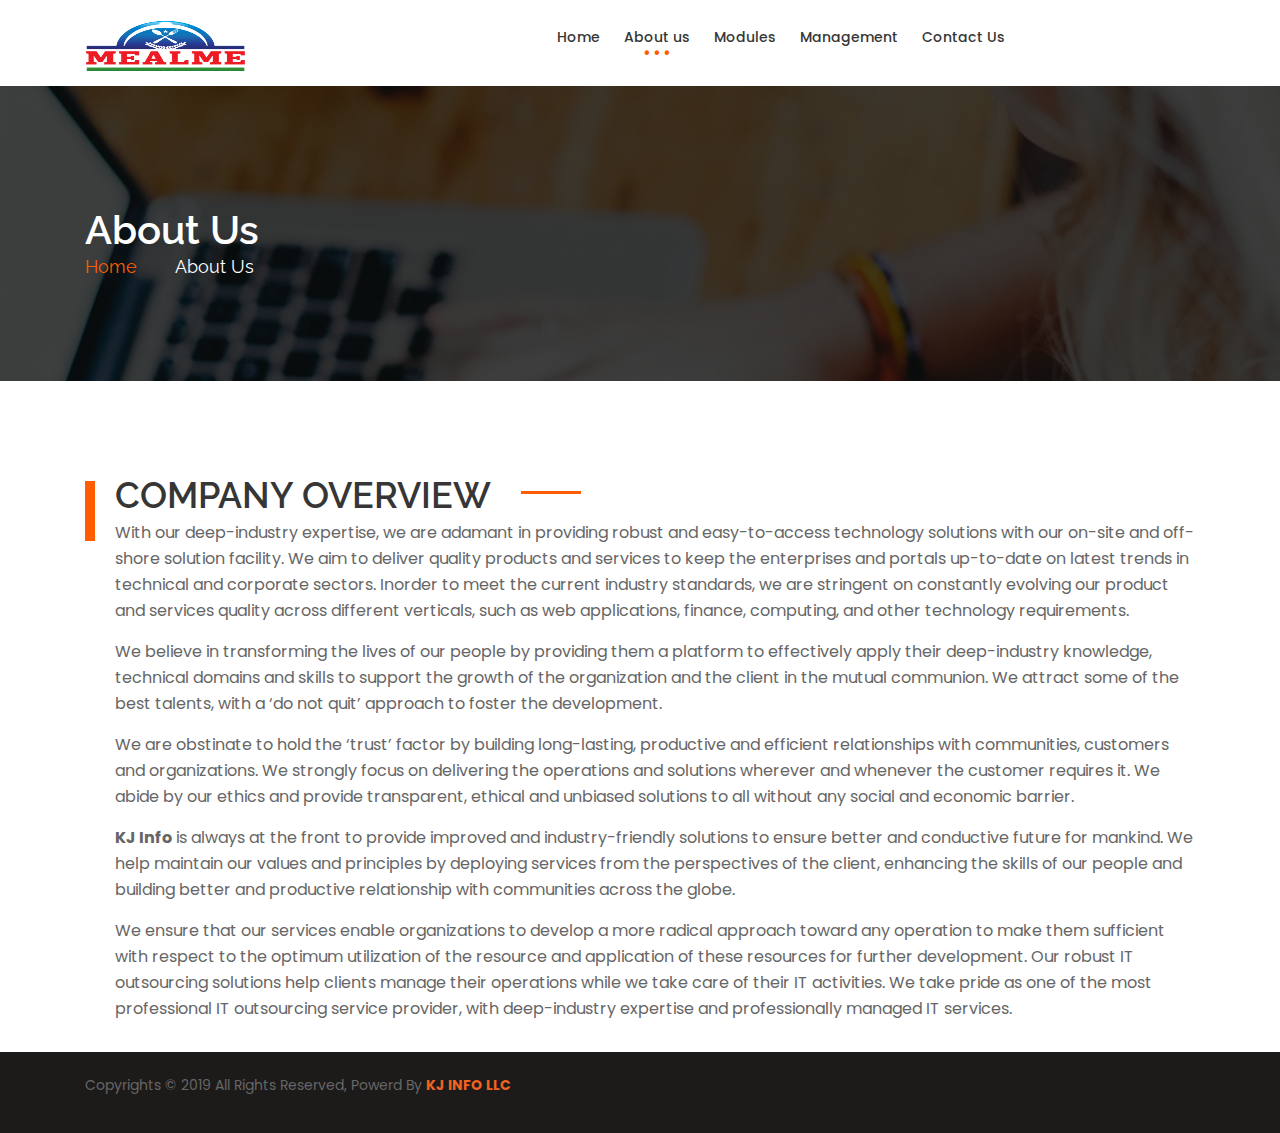
==== commit bea21678: "header links changed" ====
--- a/about-us.html
+++ b/about-us.html
@@ -6,7 +6,7 @@
     <meta http-equiv="x-ua-compatible" content="ie=edge">
     <meta name="keywords" content="Conceptly, Responsive, Business Template, Bootstrap 4,">
     <meta name="viewport" content="width=device-width, initial-scale=1">
-    <link rel="shortcut icon" href="assets/img/favicon.png" type="image/x-icon" />
+   <link rel="shortcut icon" href="images/mealme.ico" type="image/x-icon" />
     <title>MEALME KJ Info LLC.</title>
 
     <link rel="stylesheet" href="assets/css/style.css">
@@ -82,16 +82,9 @@
 									-->
                                 </li>
                              
-                                <li class="c-dropdowns">
-                                    <a href="#">Blog</a>
-                                    
-                                </li>
- <li class="">
-                                    <a href="recuiter.html">Recruitment</a>
-                                   
-                                </li>
+                              
 								 <li class="">
-                                    <a href="#">Management</a>
+                                    <a href="management.html">Management</a>
                                    
                                 </li>
                                 <li><a href="contact-us.html">Contact Us</a></li>
@@ -142,16 +135,9 @@
                                    
                                 </li>
                              
-                                <li class="">
-                                    <a href="#">Blog</a>
-                                    
-                                </li>
- <li class="">
-                                    <a href="recuiter.html">Recurtment</a>
-                                   
-                                </li>
+                              
 								 <li class="">
-                                    <a href="#">Management</a>
+                                    <a href="management.html">Management</a>
                                    
                                 </li>
                                 <li><a href="contact-us.html">Contact Us</a></li>
--- a/assets/css/style.css
+++ b/assets/css/style.css
@@ -1759,6 +1759,10 @@
     cursor: pointer;
 }
 
+.speaker-img {
+    border-radius: 100%;
+}
+
 /*
 ==========================================
     13. Creative Team
